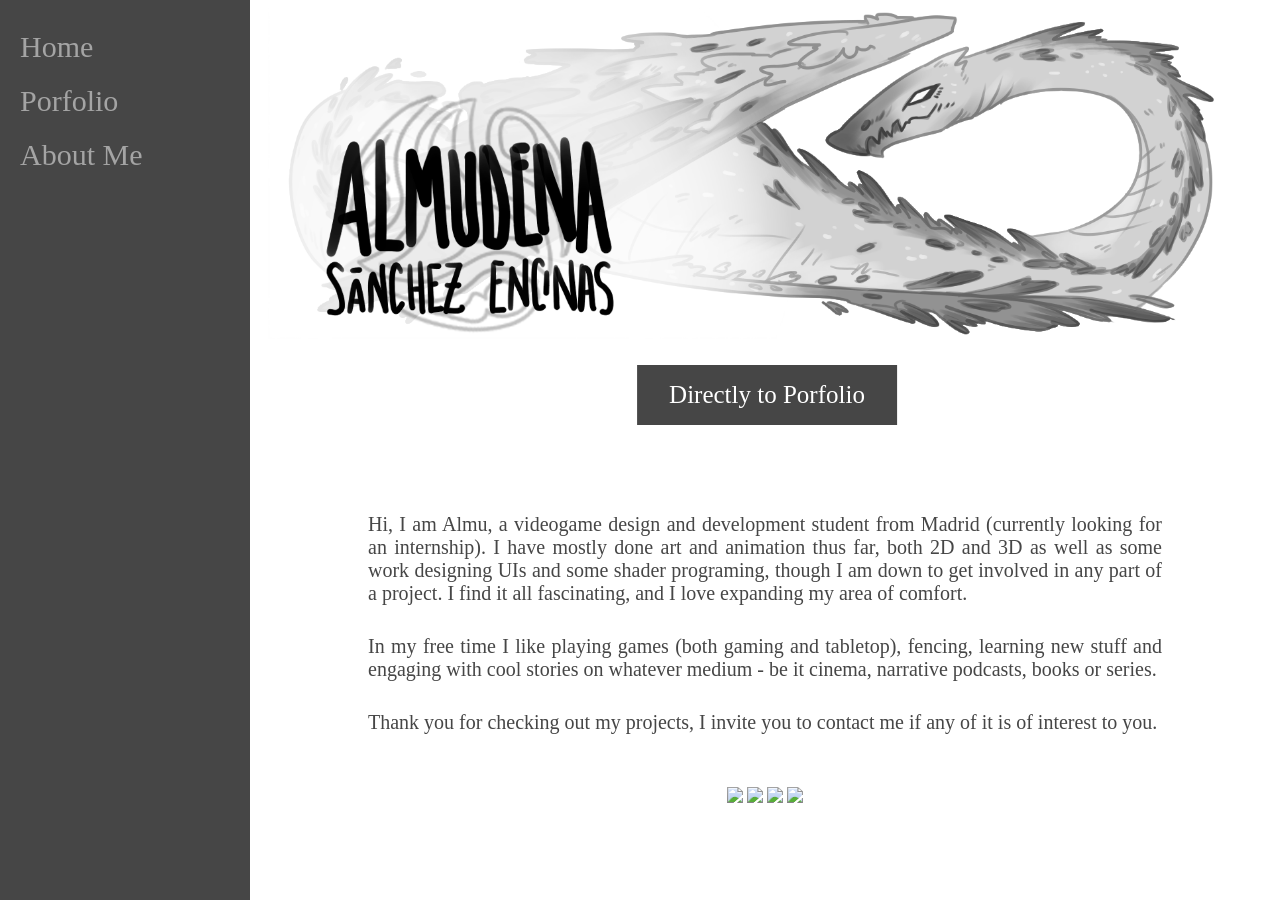
==== Index.html @ 4e03cb46 "Initial Commit base to work off of" ====
<!DOCTYPE html>
<html>
    <head>
        <title>Almudena Sanchez Encinas</title>
        <link rel="stylesheet" href="style.css">
    </head>
    <body>
        
        <div class="Side">
            <a id="innerLink" href="Index.html">Home</a>
            <a id="innerLink" href="pages/porfolio.html">Porfolio</a>
            <a id="innerLink" href="pages/aboutMe.html">About Me</a>
        </div>
  
        
        <div class="main">
            <img id="myBanner" src="images/bannerItch.png" alt="Almudena Sanchez Encinas">
            <br>
            <br>
            <a href="https://almu-sanenc.itch.io/">
                <button id="toPorfolio" type="button">Directly to Porfolio</button> 
            </a>
            <br>
            <br>
            <br>
            <br>
            <p>Hi, I am Almu, a videogame design and development student from Madrid (currently looking for an internship). I have mostly done art and animation thus far, both 2D and 3D as well as some work designing UIs and some shader programing, though I am down to get involved in any part of a project. I find it all fascinating, and I love expanding my area of comfort. <br></p>
            <p>In my free time I like playing games (both gaming and tabletop), fencing, learning new stuff and engaging with cool stories on whatever medium - be it cinema, narrative podcasts, books or series.</p>
            <p>Thank you for checking out my projects, I invite you to contact me if any of it is of interest to you.<br></p>
            <p>
            </p>
            <table id="socials">
                <tbody><tr>
                    <td>
                        <a href="https://www.instagram.com/almond_ena/" target="_blank"><img src="https://img.itch.zone/aW1nLzE0Nzc3NjM1LnBuZw==/original/aj7a0%2F.png"> </a>
                    </td>
                    <td>
                        <a href="https://www.linkedin.com/in/almudena-s%C3%A1nchez-encinas-9b58b7290/" target="_blank"> 
                        <img src="https://img.itch.zone/aW1nLzE0Nzc3NjU1LnBuZw==/original/OIweuq.png"></a><br></td>
                    <td>
                        <a href="https://github.com/Almudenarios" target="_blank"><img src="https://img.itch.zone/aW1nLzE0Nzc4NzcyLnBuZw==/original/mfKoaO.png"></a>
                    </td>
                    <td>
                        <a href="mailto:almudena.sanchezencinas@outlook.es" target="_blank"><img src="https://img.itch.zone/aW1nLzE0Nzc3Njk0LnBuZw==/original/uAs1ES.png"></a>
                    </td>
                </tr></tbody>
            </table>
        </div> 
        
    </body>
</html>
---- style.css ----
.Side {
    height: 100%; /* Full-height: remove this if you want "auto" height */
    width: 250px; /* Set the width of the sidebar */
    position: fixed; /* Fixed Sidebar (stay in place on scroll) */
    z-index: 1; /* Stay on top */
    top: 0; /* Stay at the top */
    left: 0;
    background-color: #464646;
    overflow-x: hidden; /* Disable horizontal scroll */
    padding-top: 20px;
}

.Side #innerLink {
    padding: 10px 12px 10px 20px;
    text-decoration: none;
    font-size: 30px;
    color: #a4a4a4;
    display: block;
}
  

.Side #innerLink:hover {
    color: #ffffff;
}

.main {
    margin-left: 250px; /* Same as the width of the sidebar */
    padding: 0px 10px;
}
  
  /* On smaller screens, where height is less than 450px, change the style of the sidebar (less padding and a smaller font size) */
@media screen and (max-height: 450px) {
    .Side {padding-top: 15px;}
}

#myBanner{
    width: 100%;
    height: auto;
} 

#toPorfolio{
    position: relative;
    left: 50%;
    transform: translateX(-50%);
    border: none;
    background-color: #464646;
    color: white;
    padding: 16px 32px;
    font-family: "Times New Roman", Times, serif;
    text-align: center;
    text-decoration: none;
    display: inline-block;
    font-size: 25px;
    margin: 4px 2px;
    cursor: pointer;
} 

#toPorfolio:hover {
    background-color: #000000;
    color: white;
  }

#socials{
    margin-left: auto;
    margin-right: auto;
} 

#proyectos{
    margin-left: auto;
    margin-right: auto;
} 

#proyectos #concept{
    border: none;
    background-image: url(images/concept.jpg);
    background-size: 450px 318px;
    width: 450px;
    height: 318px;
    display: inline-block;
    cursor: pointer;
} 

#proyectos #concept:hover{
    border: none;
    background-image: url(images/conceptHover.jpg);
    width: 450px;
    height: 318px;
    display: inline-block;
    cursor: pointer;
}

#proyectos #storyboard{
    border: none;
    background-image: url(images/storyboard.jpg);
    background-size: 450px 318px;
    width: 450px;
    height: 318px;
    display: inline-block;
    cursor: pointer;
} 

#proyectos #storyboard:hover{
    border: none;
    background-image: url(images/storyboardHover.jpg);
    width: 450px;
    height: 318px;
    display: inline-block;
    cursor: pointer;
}

#proyectos #pixelart{
    border: none;
    background-image: url(images/pixelArt.jpg);
    background-size: 450px 318px;
    width: 450px;
    height: 318px;
    display: inline-block;
    cursor: pointer;
} 

#proyectos #pixelart:hover{
    border: none;
    background-image: url(images/pixelArtHover.jpg);
    width: 450px;
    height: 318px;
    display: inline-block;
    cursor: pointer;
}

#proyectos #tresdgraf{
    border: none;
    background-image: url(images/3DGraphics.jpg);
    background-size: 450px 318px;
    width: 450px;
    height: 318px;
    display: inline-block;
    cursor: pointer;
} 

#proyectos #tresdgraf:hover{
    border: none;
    background-image: url(images/3DGraphicsHover.jpg);
    width: 450px;
    height: 318px;
    display: inline-block;
    cursor: pointer;
}

#proyectos #cover{
    width: 450px;
    height: 318px;
} 

#portrait{
    width: 250px;
    height: auto;
} 

p {
    padding-top: 10px;
    padding-left: 100px;
    padding-right: 100px;
    text-align: justify;
    text-justify: inter-word;
    color: #464646;
    font-size: 20px;
}

h1 {
    padding-top: 10px;
    padding-left: 100px;
    padding-right: 100px;
    text-align: justify;
    text-justify: inter-word;
    color: #000000;
    font-size: 26px;
}

h3 {
    padding-top: 10px;
    padding-left: 100px;
    padding-right: 100px;
    text-align: justify;
    text-justify: inter-word;
    color: #000000;
    font-size: 24px;
}

h4 {
    padding-top: 10px;
    padding-left: 50px;
    text-align: justify;
    text-justify: inter-word;
    color: #000000;
    font-size: 20px;
}
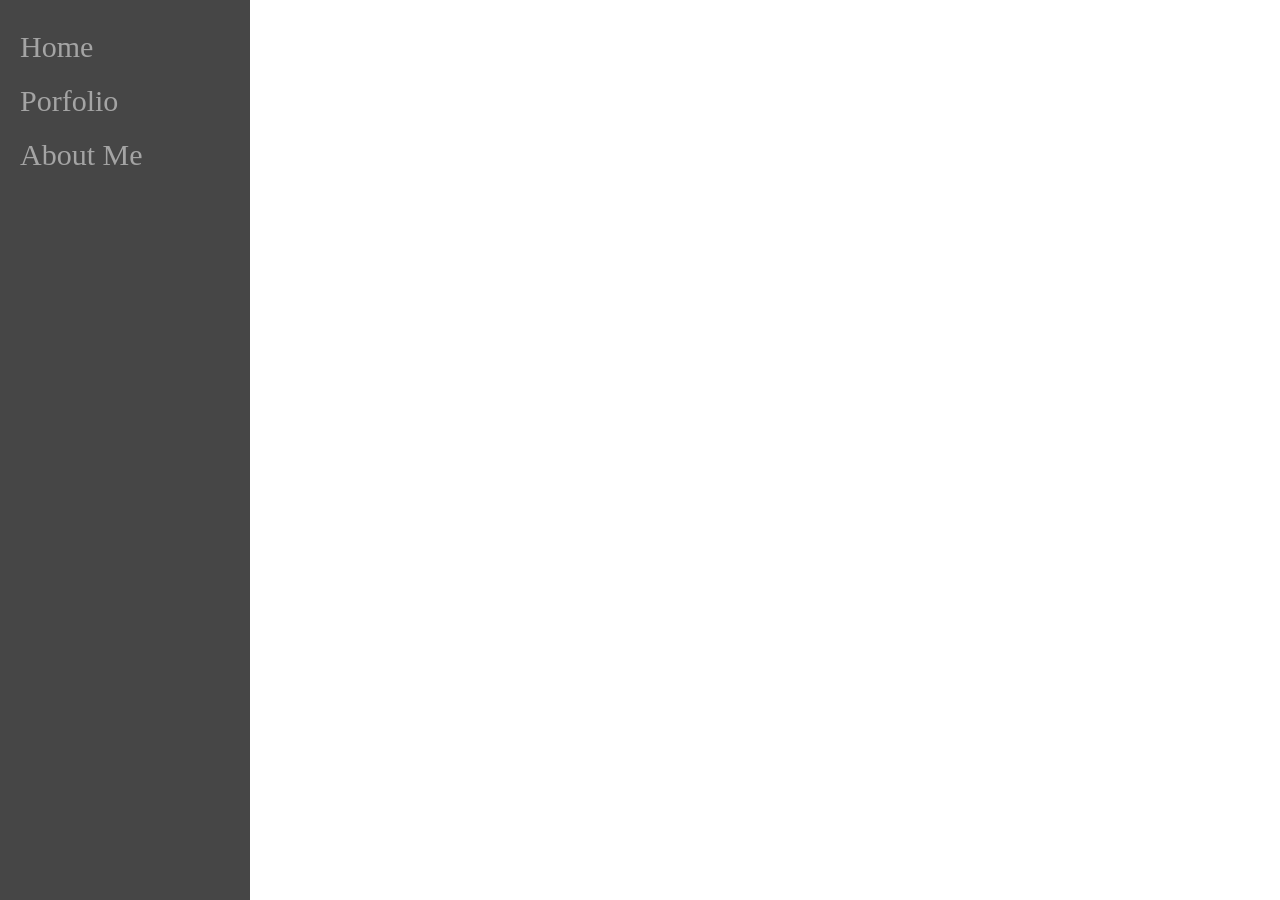
==== commit 4b5627bc: "Update Index.html" ====
--- a/Index.html
+++ b/Index.html
@@ -14,6 +14,7 @@
   
         
         <div class="main">
+                        <!--
             <img id="myBanner" src="images/bannerItch.png" alt="Almudena Sanchez Encinas">
             <br>
             <br>
@@ -24,7 +25,7 @@
             <br>
             <br>
             <br>
-            <p>Hi, I am Almu, a videogame design and development student from Madrid (currently looking for an internship). I have mostly done art and animation thus far, both 2D and 3D as well as some work designing UIs and some shader programing, though I am down to get involved in any part of a project. I find it all fascinating, and I love expanding my area of comfort. <br></p>
+            <p><br></p>
             <p>In my free time I like playing games (both gaming and tabletop), fencing, learning new stuff and engaging with cool stories on whatever medium - be it cinema, narrative podcasts, books or series.</p>
             <p>Thank you for checking out my projects, I invite you to contact me if any of it is of interest to you.<br></p>
             <p>
@@ -45,6 +46,9 @@
                     </td>
                 </tr></tbody>
             </table>
+                        -->
+
+                        
         </div> 
         
     </body>
